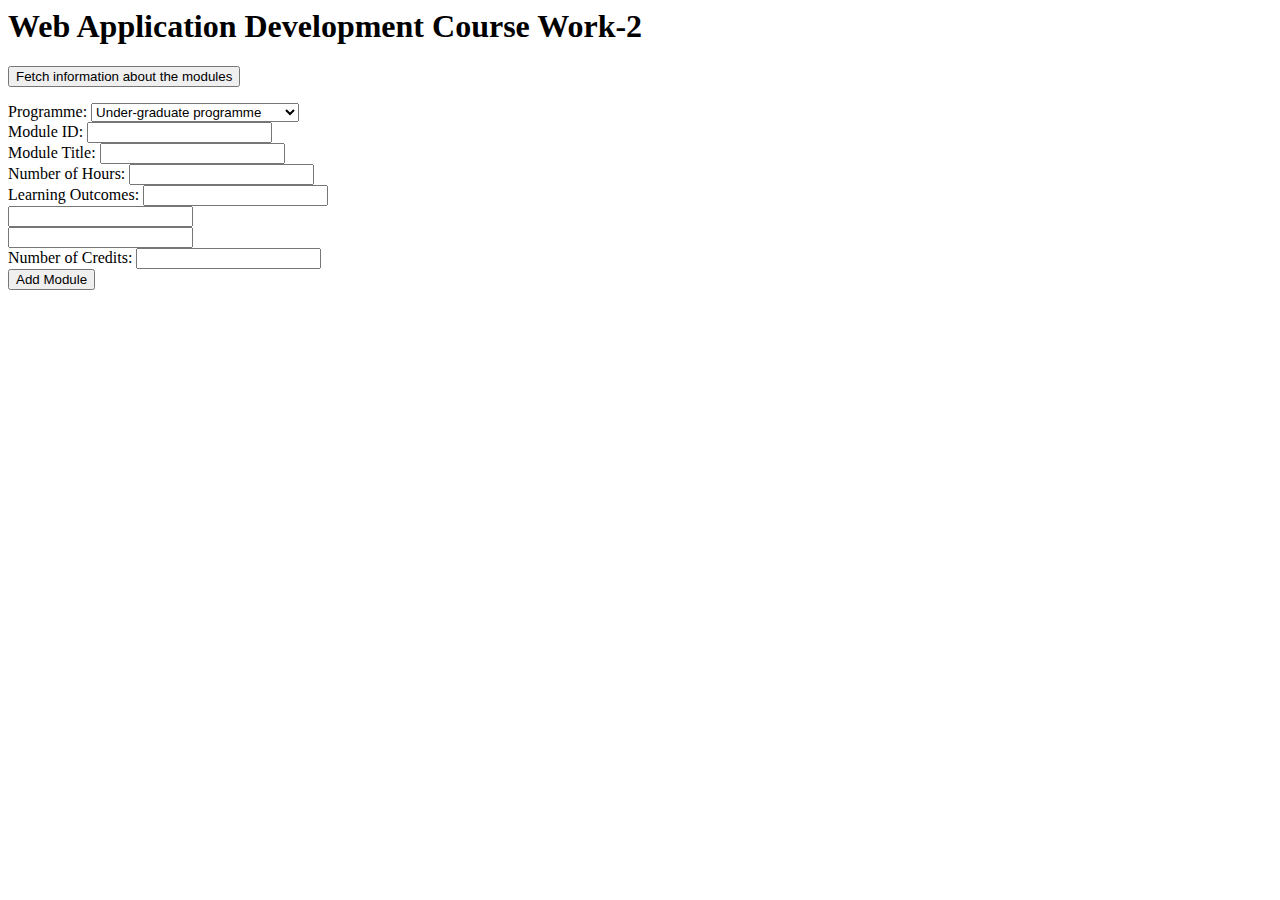
==== index.html @ 9ed611d7 "Create modules form, which stores data in data.json" ====
<html>
<head>
  <meta name ="viewport" content="width=device-width, initial-scale=1"/>
    <title>Coursework2_WebApp</title>
    <link rel="stylesheet" href="css/styles.css">
  </head>
<body>

  <header>
    <h1>Web Application Development Course Work-2 </h1>
    <button id ="fetch_button">Fetch information about the modules</button>
    <ul id="module_list"></ul>
  </header>

  <div id="module_info">
    <form class="Module_creator">

      <label for="programme_select">Programme:</label>
      <select id="programme_select" name="programme_select">
        <option value="under-graduate">Under-graduate programme</option>
        <option value="post-graduate">Post-graduate programme</option>
        <option value="research-graduate">Research-graduate programme</option>
      </select><br>

      <label for="module_id">Module ID:</label>
      <input type="text" id="module_id" name="module_id"><br>

      <label for="module_title">Module Title:</label>
      <input type="text" id="module_title" name="module_title"><br>
    
      <label for="module_hours">Number of Hours:</label>
      <input type="number" id="module_hours" name="module_hours"><br>
    
      <label for="module_outcomes">Learning Outcomes:</label>
      <input type="text" id="module_objective1" name="module_objectives[]"><br>
      <input type="text" id="module_objective2" name="module_objectives[]"><br>
      <input type="text" id="module_objective3" name="module_objectives[]"><br>
    
      <label for="module_credits">Number of Credits:</label>
      <input type="number" id="module_credits" name="module_credits"><br>
    
      <button type="submit" id="create_module" >Add Module</button>
    </form>
  </div>


  <script src="main.js"></script>
</body>
</html>
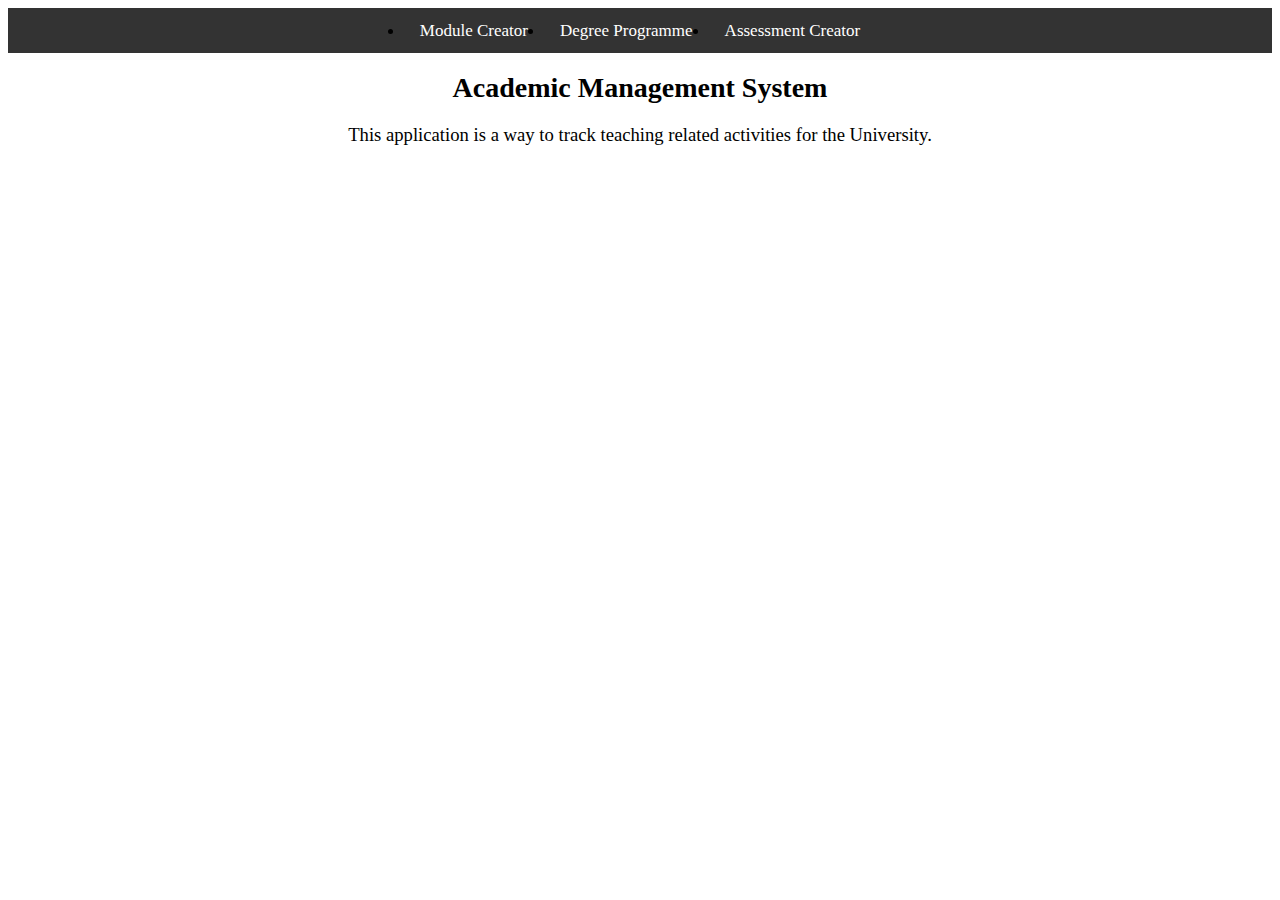
==== commit b2367efe: "Code allows users to post and fetch from json-server" ====
--- a/index.html
+++ b/index.html
@@ -1,49 +1,21 @@
-<html>
+<!DOCTYPE html>
+<html lang="en">
 <head>
-  <meta name ="viewport" content="width=device-width, initial-scale=1"/>
-    <title>Coursework2_WebApp</title>
-    <link rel="stylesheet" href="css/styles.css">
-  </head>
+  <meta charset="UTF-8">
+  <meta http-equiv="X-UA-Compatible" content="IE=edge">
+  <meta name="viewport" content="width=device-width, initial-scale=1.0">
+  <link rel="stylesheet" type="text/css" href="styles.css" />
+  <title>Login Page</title>
+</head>
 <body>
-
-  <header>
-    <h1>Web Application Development Course Work-2 </h1>
-    <button id ="fetch_button">Fetch information about the modules</button>
-    <ul id="module_list"></ul>
-  </header>
-
-  <div id="module_info">
-    <form class="Module_creator">
-
-      <label for="programme_select">Programme:</label>
-      <select id="programme_select" name="programme_select">
-        <option value="under-graduate">Under-graduate programme</option>
-        <option value="post-graduate">Post-graduate programme</option>
-        <option value="research-graduate">Research-graduate programme</option>
-      </select><br>
-
-      <label for="module_id">Module ID:</label>
-      <input type="text" id="module_id" name="module_id"><br>
-
-      <label for="module_title">Module Title:</label>
-      <input type="text" id="module_title" name="module_title"><br>
-    
-      <label for="module_hours">Number of Hours:</label>
-      <input type="number" id="module_hours" name="module_hours"><br>
-    
-      <label for="module_outcomes">Learning Outcomes:</label>
-      <input type="text" id="module_objective1" name="module_objectives[]"><br>
-      <input type="text" id="module_objective2" name="module_objectives[]"><br>
-      <input type="text" id="module_objective3" name="module_objectives[]"><br>
-    
-      <label for="module_credits">Number of Credits:</label>
-      <input type="number" id="module_credits" name="module_credits"><br>
-    
-      <button type="submit" id="create_module" >Add Module</button>
-    </form>
-  </div>
-
-
-  <script src="main.js"></script>
+    <nav>
+    <li><a href="module_creator.html">Module Creator</a></li>
+    <li><a href="degree_programme.html">Degree Programme</a></li>
+    <li><a href="assessment_creator.html">Assessment Creator</a></li>
+  </nav>
+  <section class="system_info">
+    <h1>Academic Management System</h1>
+    <p>This application is a way to track teaching related activities for the University.</p>
+  </section>
 </body>
-</html>
+</html>--- a/styles.css
+++ b/styles.css
@@ -0,0 +1,107 @@
+/* Style the navigation bar */
+nav {
+  background-color: #333;
+  overflow: hidden;
+  display: flex;
+  justify-content: center;
+  padding: 1%;
+}
+
+nav a {
+  color: white;
+  text-align: center;
+  padding: 14px 16px;
+  text-decoration: none;
+  font-size: 17px;
+}
+
+
+/* Centers the form on the page */
+#assessment_info {
+  display: flex;
+  justify-content: center;
+  align-items: center;
+  height: 100vh;
+}
+
+#module_info {
+  display: flex;
+  justify-content: center;
+  align-items: center;
+  height: 100vh;
+}
+
+/* Style the form elements */
+form {
+  background-color: #D7E2FF;
+  padding: 20px;
+  border-radius: 5px;
+  width: 50%;
+}
+
+h1 {
+  text-align: center;
+  font-size: 28px;
+  margin-bottom: 20px;
+}
+
+label {
+  display: block;
+  font-size: 16px;
+  font-weight: bold;
+  margin-bottom: 10px;
+}
+/* styles text for user inputs */
+input[type="text"] {
+  width: 100%;
+  padding: 12px 20px;
+  margin: 8px 0;
+  box-sizing: border-box;
+  border: none;
+  border-radius: 4px;
+  font-size: 16px;
+}
+/* the submit button styling */
+button[type="submit"] {
+  background-color: #024704;
+  color: white;
+  padding: 12px 20px;
+  border: none;
+  border-radius: 4px;
+  cursor: pointer;
+  font-size: 16px;
+  margin-top: 20px;
+  width: 100%;
+}
+/* when hovered over, button changes colour slightly  */
+button[type="submit"]:hover {
+  background-color: #026f07;
+}
+
+/* style the fetch button & display  */
+
+.display_area{
+  display: flex;
+  justify-content: center;
+  margin-bottom: 5%;
+} 
+/* styles the button used to fetch information from json server */
+#fetch_button{
+  background-color: #024704;
+  color: white;
+  padding: 12px 20px;
+  border-radius: 4px;
+  cursor: pointer;
+  font-size: 16px;
+  margin-right: 2%;
+}
+#fetch_button:hover{
+  background-color: #026f07;
+}
+/* styles the main page */
+.system_info{
+  text-align: center;
+}
+p{
+  font-size: 14pt;
+}